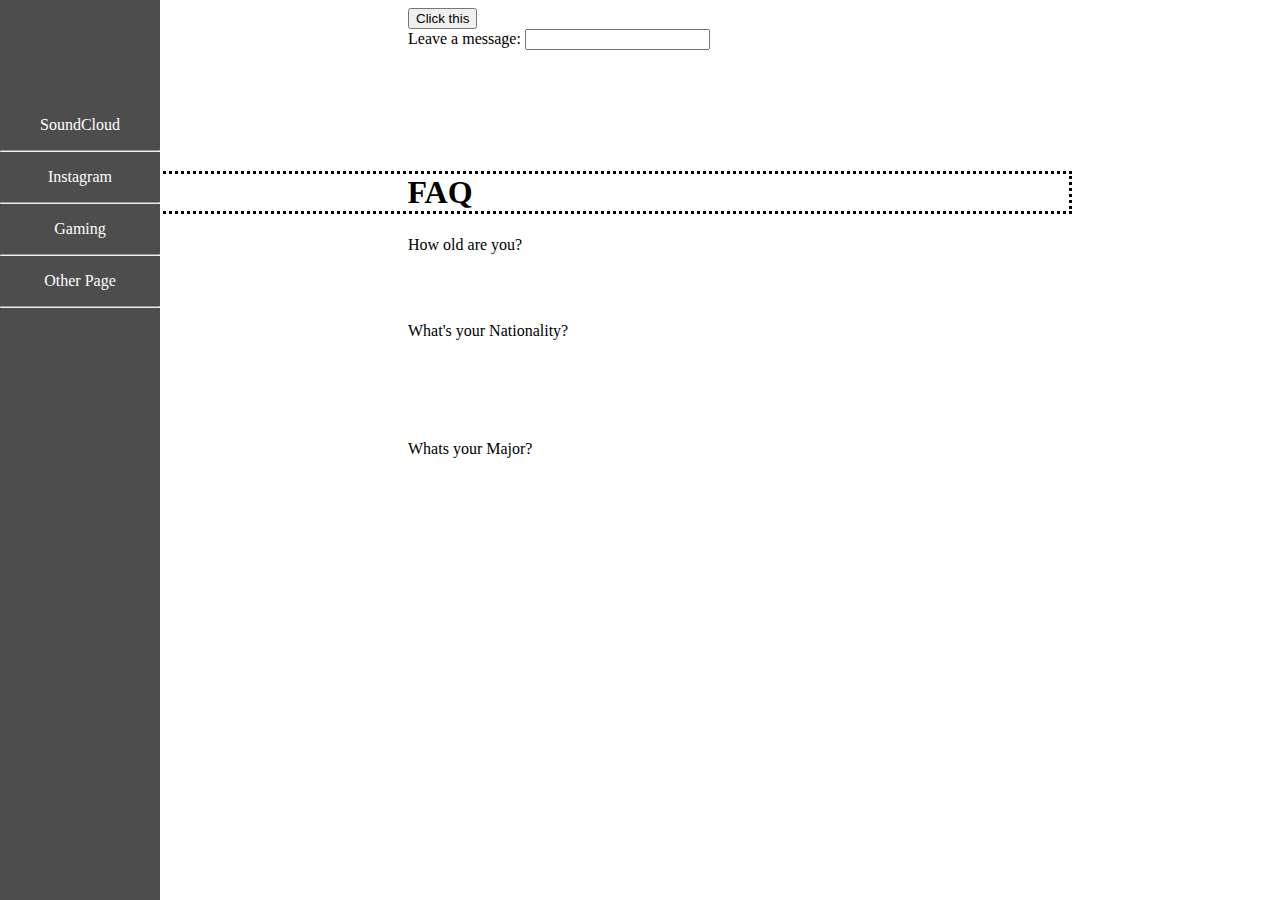
==== index.html @ 71963b11 "Update index.html" ====
<!DOCTYPE html>
<html>
<head>
<link rel="stylesheet" type="text/css" href="Style.css">
</head>

<body>
<button onclick "myFunction()" style="position:relative; left: 400px"> Click this </button>
<form style="position:relative; left: 400px" > Leave a message: <input type="text"></form>
<h1 style="border-style: dotted; position:relative;top:100px; left: -200px;"> FAQ </h1>
<script>function myFunction(){ alert("welcome traveller :D"); }</script>
<div class="dropdown" style=";position: relative;left: 400px; top: 100px;"><span>How old are you?</span>
<div class="dropdown-content"><p> 20 Years old </p></div></div>\
<div class="dropdown" style=";position: relative;left: 400px; top: 150px;"><span>What's your Nationality?</span>
<div class="dropdown-content"><p> Filipino </p></div></div>
<div class="dropdown" style=";position: relative;left: 400px; top: 250px;"><span>Whats your Major?</span>
<div class="dropdown-content"><p> B.S. Software Engineering </p></div></div>
<div class="sidebar">
  
<a href="https://soundcloud.com/discover" target="_blank"><p class=link> SoundCloud </p>  </a>
<hr>
<a href="https://www.instagram.com/ayyeitsjoshhh/" target="_blank"><p class=link> Instagram </p>  </a>
<hr>
<a href="https://na.op.gg/summoner/userName=ayyeitsjoshh" target="_blank"><p class=link> Gaming </p>  </a>
<hr>
<a href="https://ayyeitsjoshh.github.io/CSSE-370/NewPage" target="_blank"><p class=link> Other Page </p>  </a>
<hr>
</div>
<img class=imgcenter src="https://i.redd.it/d19cl2tyxq141.png" alt = "google dinosaur" >
</div>

</body>
</html>
---- Style.css ----
input:focus{
  background-color: green;
}
img:hover{
  transform: scale(1.3);
  transition: all .5s ease-in-out;

}
.center {
  display: block;
  margin-left: auto;
  margin-right: auto;
  width: 50%;
  height: auto;
  position:relative;
  left:300px;
}
.sidebar{
  height: 100%;
  width: 160px;
  position: fixed;
  z-index: 1;
  top: 0;
  left: 0;
  background-color: #4d4d4d;
  overflow-x: auto;
  padding-top: 100px;
}
p.link {
  font-family: Goudy Old Style,Garamond,Big Caslon,Times New Roman,serif; 
  text-align: center;
}
a {
  color: white;
  text-decoration: none;
}
a:hover{
  color: #a6a6a6;
  transform: scale(5);
  transition: all .2s ease-in-out;
}
div.static{
  position: relative;
  left: 300px;
}
h1 {
   text-align: center;
   position: relative;
   right: 500px;
   top: 200px;
   
   
}
.dropdown{
   position: relative;
   display: block;
}
.dropdown-content{
  display:none;
  position: absolute;
  background: gray;
  min-width: 160px;
  padding: 12px 16px;
  
}
.dropdown:hover .dropdown-content {
  display:block;
}
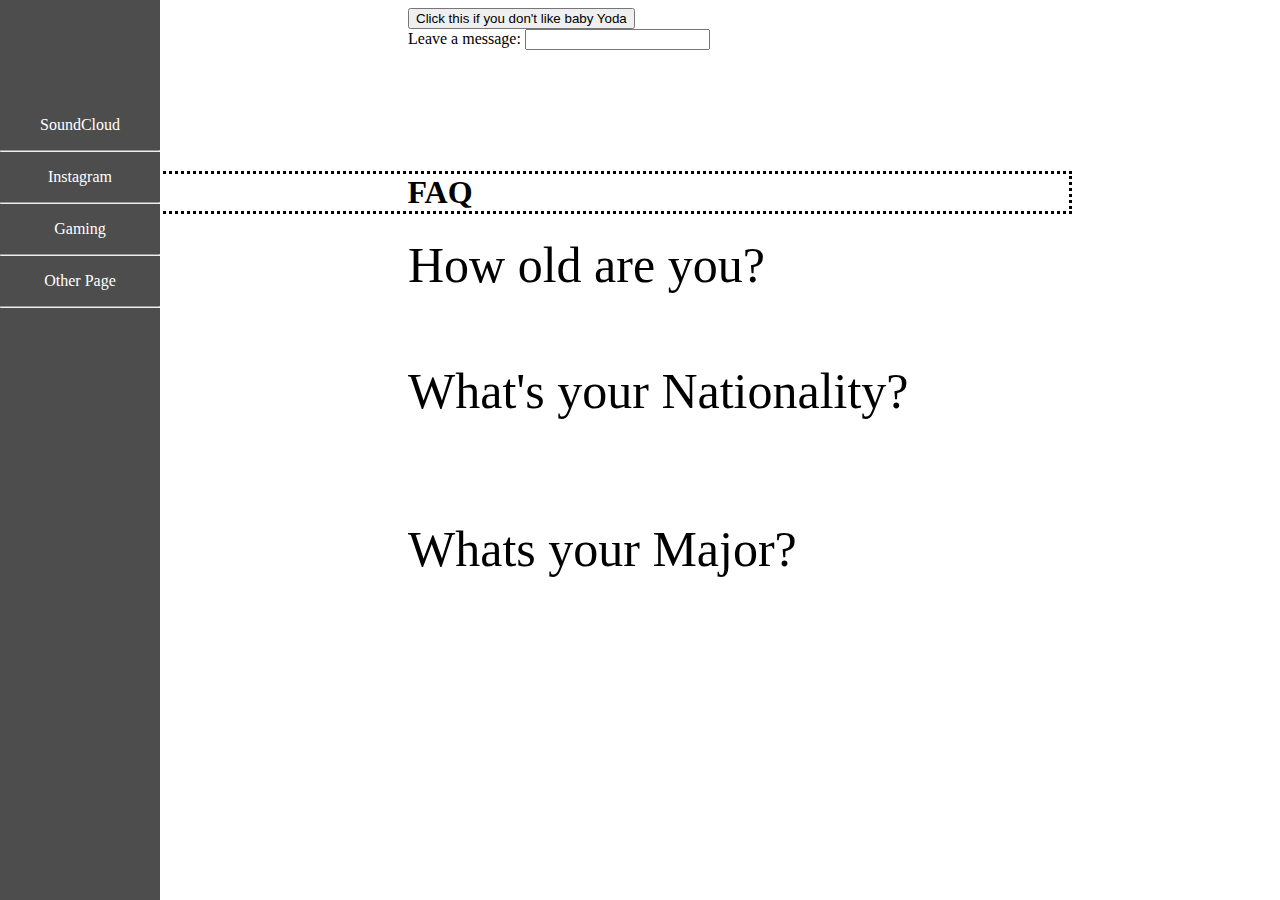
==== commit 77e64c4a: "Update index.html" ====
--- a/index.html
+++ b/index.html
@@ -2,13 +2,21 @@
 <html>
 <head>
 <link rel="stylesheet" type="text/css" href="Style.css">
+<script>
+//alert("Welcome Traveller :D");  
+function myFunction() {
+  var myobj = document.getElementById("image");
+  myobj.remove();
+}
+
+ </script>
 </head>
 
 <body>
-<button onclick "myFunction()" style="position:relative; left: 400px"> Click this </button>
+
+<button onclick = "myFunction()" style="position:relative; left: 400px"> Click this if you don't like baby Yoda</button>
 <form style="position:relative; left: 400px" > Leave a message: <input type="text"></form>
 <h1 style="border-style: dotted; position:relative;top:100px; left: -200px;"> FAQ </h1>
-<script>function myFunction(){ alert("welcome traveller :D"); }</script>
 <div class="dropdown" style=";position: relative;left: 400px; top: 100px;"><span>How old are you?</span>
 <div class="dropdown-content"><p> 20 Years old </p></div></div>\
 <div class="dropdown" style=";position: relative;left: 400px; top: 150px;"><span>What's your Nationality?</span>
@@ -26,7 +34,7 @@
 <a href="https://ayyeitsjoshh.github.io/CSSE-370/NewPage" target="_blank"><p class=link> Other Page </p>  </a>
 <hr>
 </div>
-<img class=imgcenter src="https://i.redd.it/d19cl2tyxq141.png" alt = "google dinosaur" >
+<img id="image" class=imgcenter src="https://i.redd.it/d19cl2tyxq141.png" alt = "google dinosaur" >
 </div>
 
 </body>
--- a/Style.css
+++ b/Style.css
@@ -1,3 +1,12 @@
+@media screen and (max-width: 600px) {
+  div.example {
+    display: none;
+  }
+html, body {
+    max-width: 100%;
+    overflow-x: hidden;
+}
+}
 input:focus{
   background-color: green;
 }
@@ -51,19 +60,36 @@
    
    
 }
+h1:hover {
+  transform: scale(5);
+  transition: all .2s ease-in-out; 
+}
 .dropdown{
+   font-size: 50px;
    position: relative;
    display: block;
 }
 .dropdown-content{
   display:none;
   position: absolute;
-  background: gray;
-  min-width: 160px;
+  background: green;
+  min-width: 400px;
   padding: 12px 16px;
+  z-index: 100;
   
+}
+*{
+  auto-expand:100%;
 }
 .dropdown:hover .dropdown-content {
   display:block;
 }
-
+.imgcenter {
+  display: block;
+  margin-left: auto;
+  margin-right: auto;
+  width: 50%;
+  height: auto;
+  position:absolute;
+  left: 700px;
+  top: -100px;
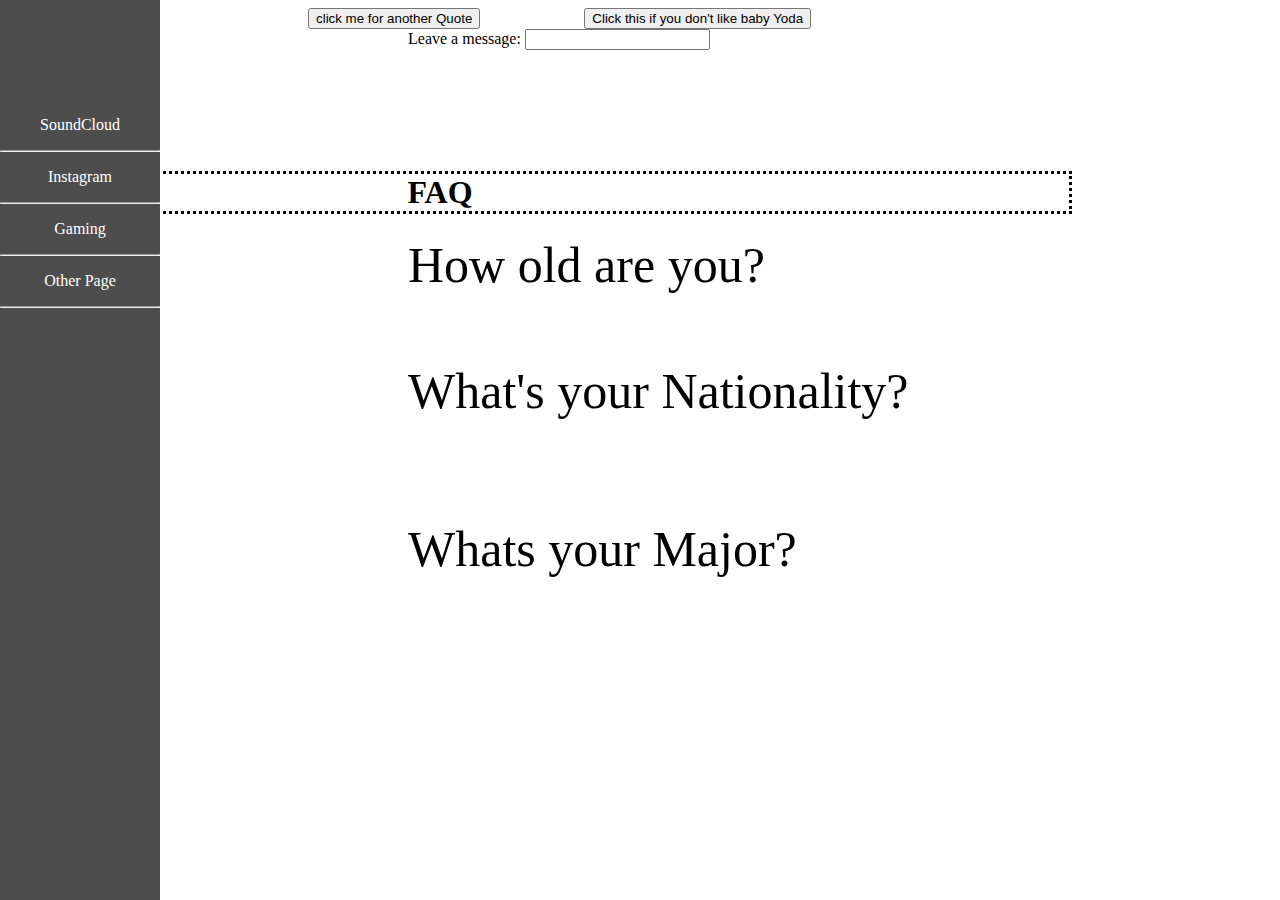
==== commit 81ae112a: "Update index.html" ====
--- a/index.html
+++ b/index.html
@@ -2,18 +2,11 @@
 <html>
 <head>
 <link rel="stylesheet" type="text/css" href="Style.css">
-<script>
-//alert("Welcome Traveller :D");  
-function myFunction() {
-  var myobj = document.getElementById("image");
-  myobj.remove();
-}
-
- </script>
+<script src ="main.js"> </script>
 </head>
 
 <body>
-
+<button onclick="alertQuote()" style="position:relative; left: 300px"> click me for another Quote </button>
 <button onclick = "myFunction()" style="position:relative; left: 400px"> Click this if you don't like baby Yoda</button>
 <form style="position:relative; left: 400px" > Leave a message: <input type="text"></form>
 <h1 style="border-style: dotted; position:relative;top:100px; left: -200px;"> FAQ </h1>
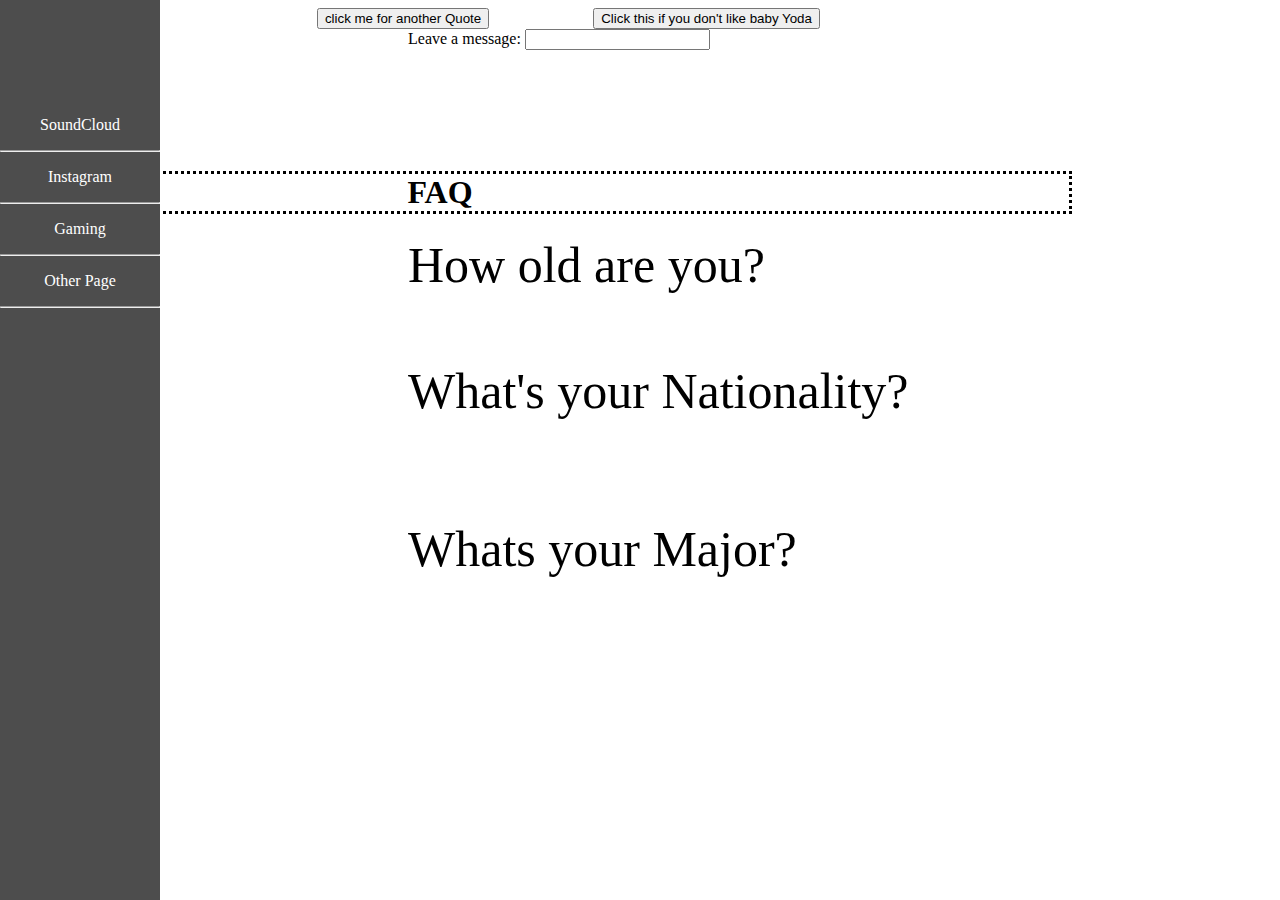
==== commit 299ef770: "Update index.html" ====
--- a/index.html
+++ b/index.html
@@ -6,7 +6,7 @@
 </head>
 
 <body>
-<button onclick="alertQuote()" style="position:relative; left: 300px"> click me for another Quote </button>
+//<button onclick="triggerAPICall()" style="position:relative; left: 300px"> click me for another Quote </button>
 <button onclick = "myFunction()" style="position:relative; left: 400px"> Click this if you don't like baby Yoda</button>
 <form style="position:relative; left: 400px" > Leave a message: <input type="text"></form>
 <h1 style="border-style: dotted; position:relative;top:100px; left: -200px;"> FAQ </h1>
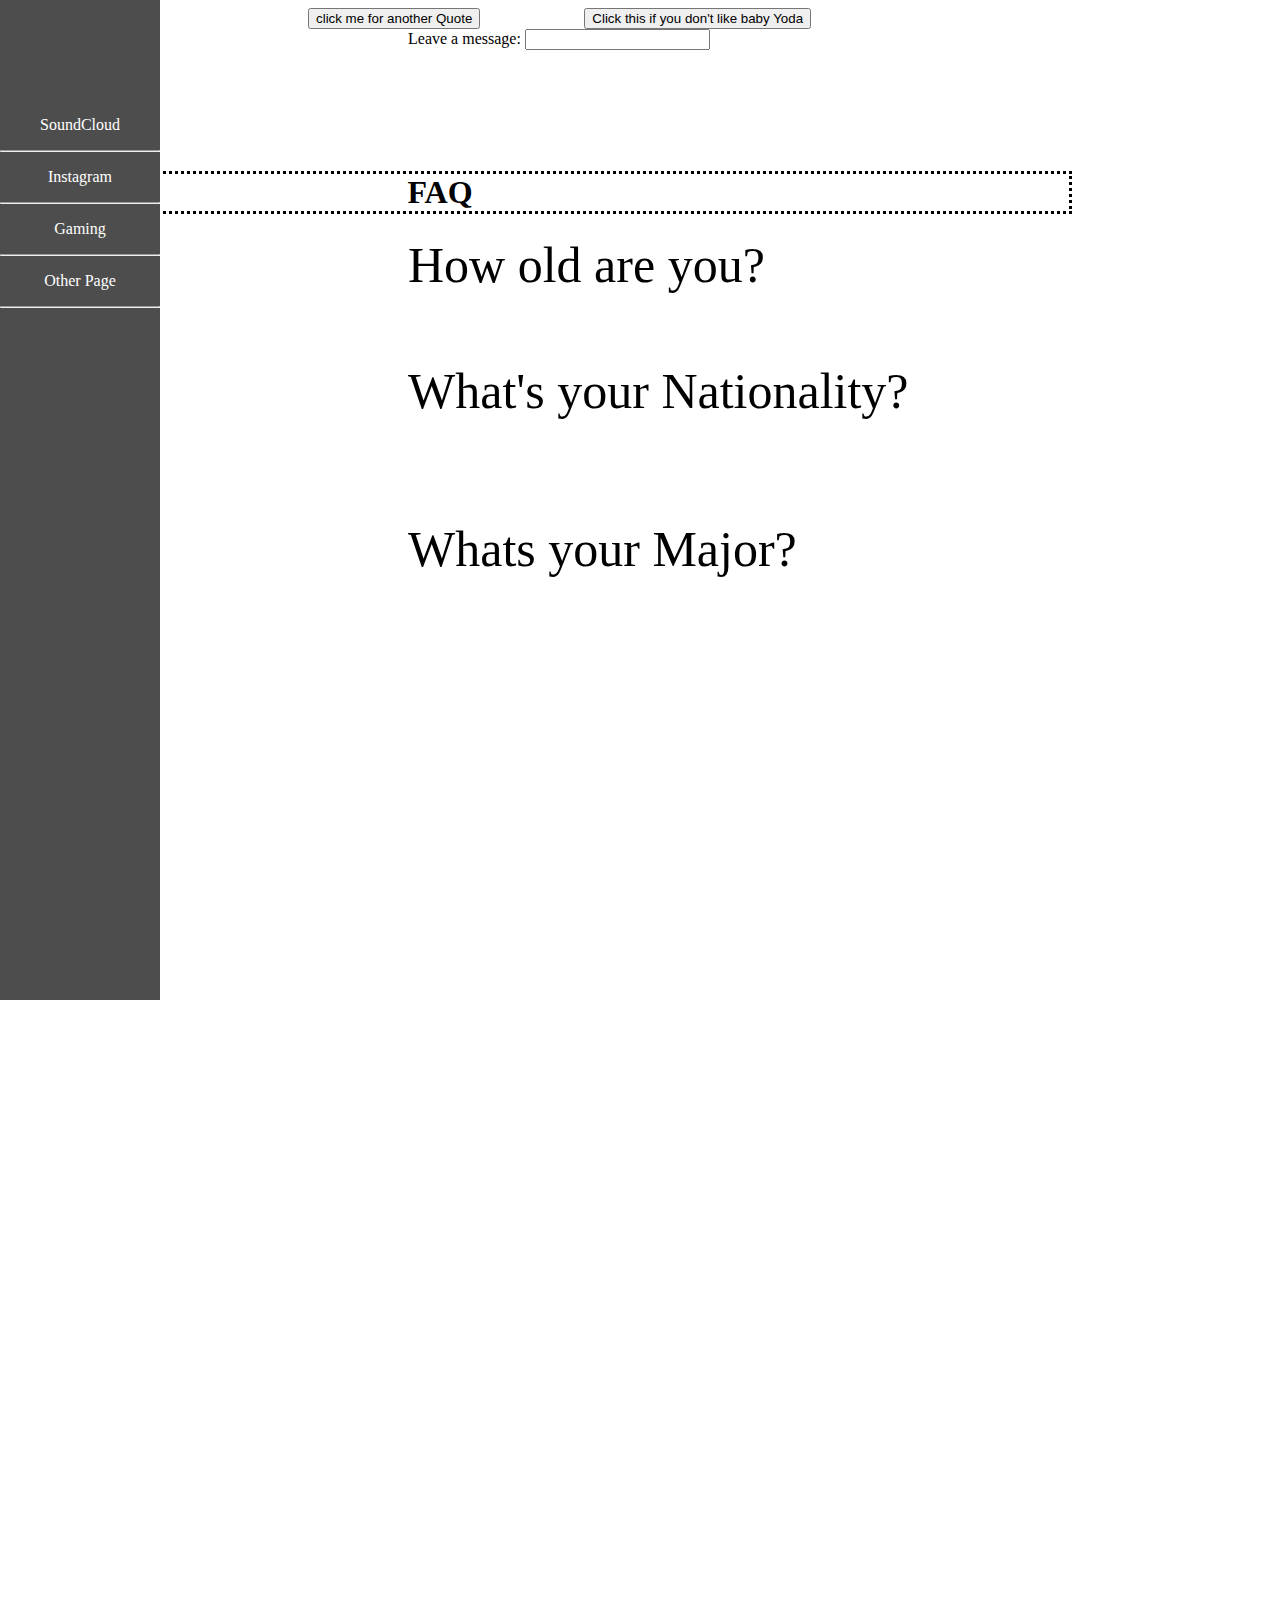
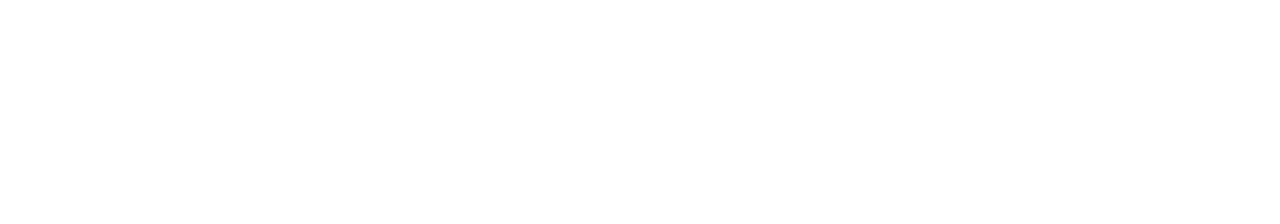
==== commit dff89feb: "stuffs..." ====
--- a/index.html
+++ b/index.html
@@ -3,10 +3,44 @@
 <head>
 <link rel="stylesheet" type="text/css" href="Style.css">
 <script src ="main.js"> </script>
+
+<style>
+	html, body, .section {
+    height: 100%;
+	}
+
+	#authors {
+		text-align: center;
+	}
+
+	#authors li {
+		margin: 1rem 0;
+	}
+
+	#popup {
+    position: absolute;
+    top: 0;
+    bottom: 0;
+    left: 0;
+    right: 0;
+    margin: auto;
+    max-height: 50%;
+    max-width: 50%;
+    z-index: 1;
+    background-color: #efefef;
+    opacity: .8;
+    box-sizing: border-box;
+    padding: 10% 0 0 0;
+    text-align: center;
+	}
+
+</style>
+
 </head>
 
 <body>
-//<button onclick="triggerAPICall()" style="position:relative; left: 300px"> click me for another Quote </button>
+<div class="section">
+<button onclick="fetchQuote()" style="position:relative; left: 300px"> click me for another Quote </button>
 <button onclick = "myFunction()" style="position:relative; left: 400px"> Click this if you don't like baby Yoda</button>
 <form style="position:relative; left: 400px" > Leave a message: <input type="text"></form>
 <h1 style="border-style: dotted; position:relative;top:100px; left: -200px;"> FAQ </h1>
@@ -17,7 +51,7 @@
 <div class="dropdown" style=";position: relative;left: 400px; top: 250px;"><span>Whats your Major?</span>
 <div class="dropdown-content"><p> B.S. Software Engineering </p></div></div>
 <div class="sidebar">
-  
+
 <a href="https://soundcloud.com/discover" target="_blank"><p class=link> SoundCloud </p>  </a>
 <hr>
 <a href="https://www.instagram.com/ayyeitsjoshhh/" target="_blank"><p class=link> Instagram </p>  </a>
@@ -29,6 +63,11 @@
 </div>
 <img id="image" class=imgcenter src="https://i.redd.it/d19cl2tyxq141.png" alt = "google dinosaur" >
 </div>
+</div>
+
+<div class="section">
+	<ul id="authors"></ul>
+</div>
 
 </body>
 </html>
